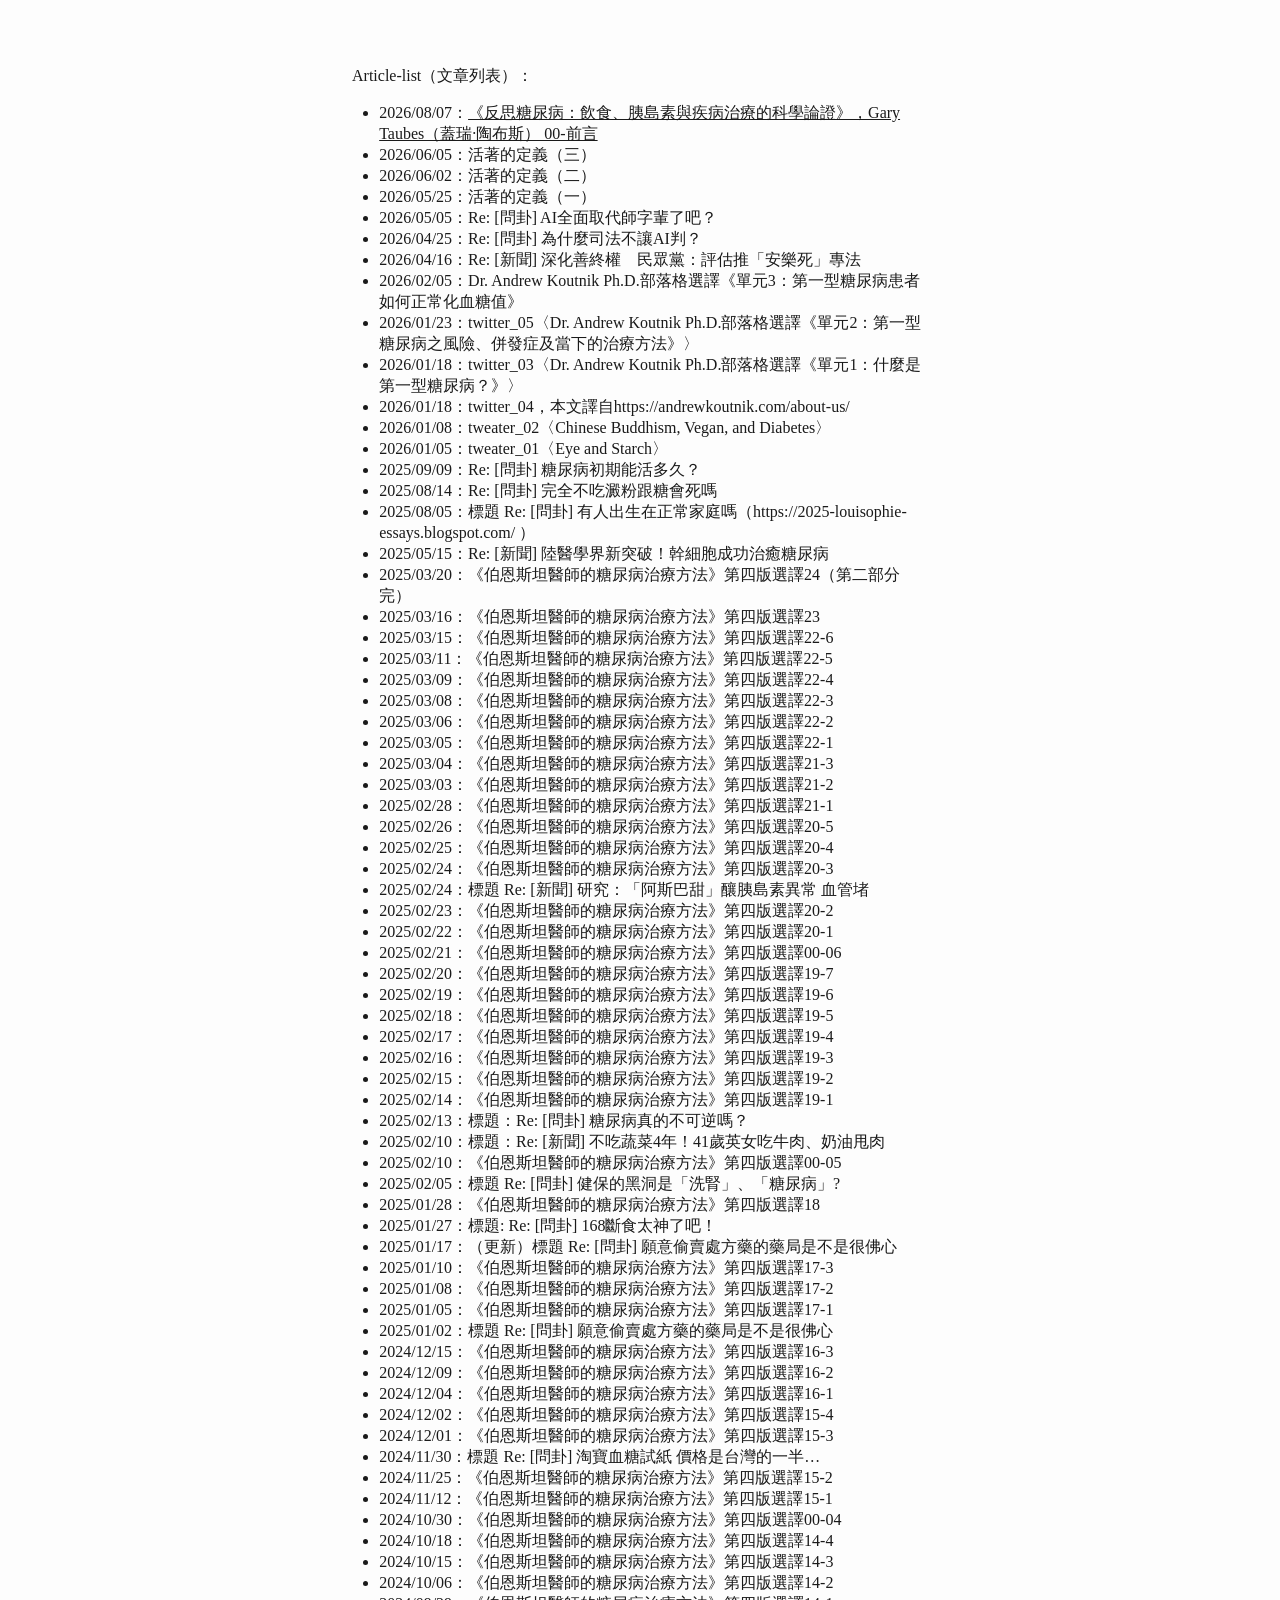
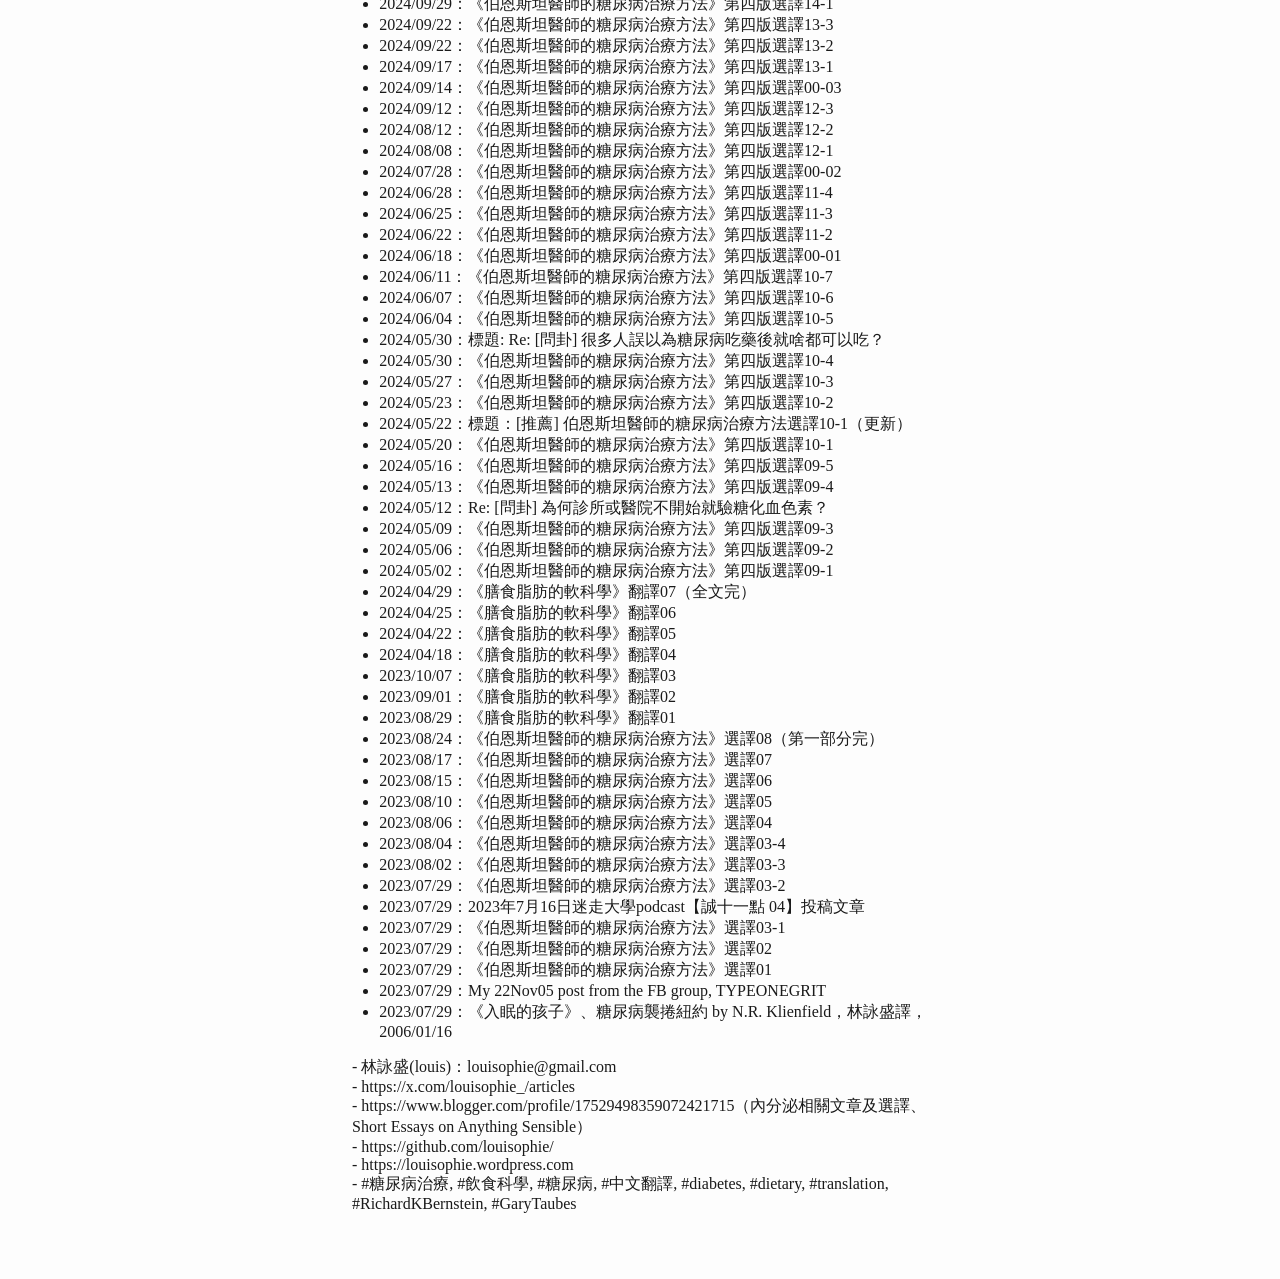
==== Article-list.html @ 7cf0d2ec "20260811Tue20:47_x99" ====
<!DOCTYPE html>
<html xmlns="http://www.w3.org/1999/xhtml">
<head>
  <meta charset="utf-8" />
  <meta name="generator" content="pandoc" />
  <meta name="viewport" content="width=device-width, initial-scale=1.0, user-scalable=yes" />
  <title>Article-list</title>
  <style>

html {
color: #1a1a1a;
background-color: #fdfdfd;
}
body {
margin: 0 auto;
max-width: 36em;
padding-left: 50px;
padding-right: 50px;
padding-top: 50px;
padding-bottom: 50px;
hyphens: auto;
overflow-wrap: break-word;
text-rendering: optimizeLegibility;
font-kerning: normal;
}
@media (max-width: 600px) {
body {
font-size: 0.9em;
padding: 12px;
}
h1 {
font-size: 1.8em;
}
}
@media print {
html {
background-color: white;
}
body {
background-color: transparent;
color: black;
font-size: 12pt;
}
p, h2, h3 {
orphans: 3;
widows: 3;
}
h2, h3, h4 {
page-break-after: avoid;
}
}
p {
margin: 1em 0;
}
a {
color: #1a1a1a;
}
a:visited {
color: #1a1a1a;
}
img {
max-width: 100%;
}
svg {
height: auto;
max-width: 100%;
}
h1, h2, h3, h4, h5, h6 {
margin-top: 1.4em;
}
h5, h6 {
font-size: 1em;
font-style: italic;
}
h6 {
font-weight: normal;
}
ol, ul {
padding-left: 1.7em;
margin-top: 1em;
}
li > ol, li > ul {
margin-top: 0;
}
blockquote {
margin: 1em 0 1em 1.7em;
padding-left: 1em;
border-left: 2px solid #e6e6e6;
color: #606060;
}
code {
white-space: pre-wrap;
font-family: Menlo, Monaco, Consolas, 'Lucida Console', monospace;
font-size: 85%;
margin: 0;
hyphens: manual;
}
pre {
margin: 1em 0;
overflow: auto;
}
pre code {
padding: 0;
overflow: visible;
overflow-wrap: normal;
}
.sourceCode {
background-color: transparent;
overflow: visible;
}
hr {
border: none;
border-top: 1px solid #1a1a1a;
height: 1px;
margin: 1em 0;
}
table {
margin: 1em 0;
border-collapse: collapse;
width: 100%;
overflow-x: auto;
display: block;
font-variant-numeric: lining-nums tabular-nums;
}
table caption {
margin-bottom: 0.75em;
}
tbody {
margin-top: 0.5em;
border-top: 1px solid #1a1a1a;
border-bottom: 1px solid #1a1a1a;
}
th {
border-top: 1px solid #1a1a1a;
padding: 0.25em 0.5em 0.25em 0.5em;
}
td {
padding: 0.125em 0.5em 0.25em 0.5em;
}
header {
margin-bottom: 4em;
text-align: center;
}
#TOC li {
list-style: none;
}
#TOC ul {
padding-left: 1.3em;
}
#TOC > ul {
padding-left: 0;
}
#TOC a:not(:hover) {
text-decoration: none;
}
span.smallcaps{font-variant: small-caps;}
div.columns{display: flex; gap: min(4vw, 1.5em);}
div.column{flex: auto; overflow-x: auto;}
div.hanging-indent{margin-left: 1.5em; text-indent: -1.5em;}

ul.task-list[class]{list-style: none;}
ul.task-list li input[type="checkbox"] {
font-size: inherit;
width: 0.8em;
margin: 0 0.8em 0.2em -1.6em;
vertical-align: middle;
}
</style>
</head>
<body>
<p>Article-list（文章列表）：<!-- withinretreat.louisophie.workers.dev --></p>
<ul>
<li>2026/08/07：<a href="https://withinretreat.louisophie.workers.dev/Rething_Diabetes/00.html">《反思糖尿病：飲食、胰島素與疾病治療的科學論證》，Gary Taubes（蓋瑞·陶布斯） 00-前言</a></li>
<li>2026/06/05：活著的定義（三）</li>
<li>2026/06/02：活著的定義（二）</li>
<li>2026/05/25：活著的定義（一）</li>
<li>2026/05/05：Re: [問卦] AI全面取代師字輩了吧？</li>
<li>2026/04/25：Re: [問卦] 為什麼司法不讓AI判？</li>
<li>2026/04/16：Re: [新聞] 深化善終權　民眾黨：評估推「安樂死」專法</li>
<li>2026/02/05：Dr. Andrew Koutnik Ph.D.部落格選譯《單元3：第一型糖尿病患者如何正常化血糖值》</li>
<li>2026/01/23：twitter_05〈Dr. Andrew Koutnik Ph.D.部落格選譯《單元2：第一型糖尿病之風險、併發症及當下的治療方法》〉</li>
<li>2026/01/18：twitter_03〈Dr. Andrew Koutnik Ph.D.部落格選譯《單元1：什麼是第一型糖尿病？》〉</li>
<li>2026/01/18：twitter_04，本文譯自https://andrewkoutnik.com/about-us/</li>
<li>2026/01/08：tweater_02〈Chinese Buddhism, Vegan, and Diabetes〉</li>
<li>2026/01/05：tweater_01〈Eye and Starch〉</li>
<li>2025/09/09：Re: [問卦] 糖尿病初期能活多久？</li>
<li>2025/08/14：Re: [問卦] 完全不吃澱粉跟糖會死嗎</li>
<li>2025/08/05：標題 Re: [問卦] 有人出生在正常家庭嗎（https://2025-louisophie-essays.blogspot.com/ ）</li>
<li>2025/05/15：Re: [新聞] 陸醫學界新突破！幹細胞成功治癒糖尿病</li>
<li>2025/03/20：《伯恩斯坦醫師的糖尿病治療方法》第四版選譯24（第二部分完）</li>
<li>2025/03/16：《伯恩斯坦醫師的糖尿病治療方法》第四版選譯23</li>
<li>2025/03/15：《伯恩斯坦醫師的糖尿病治療方法》第四版選譯22-6</li>
<li>2025/03/11：《伯恩斯坦醫師的糖尿病治療方法》第四版選譯22-5</li>
<li>2025/03/09：《伯恩斯坦醫師的糖尿病治療方法》第四版選譯22-4</li>
<li>2025/03/08：《伯恩斯坦醫師的糖尿病治療方法》第四版選譯22-3</li>
<li>2025/03/06：《伯恩斯坦醫師的糖尿病治療方法》第四版選譯22-2</li>
<li>2025/03/05：《伯恩斯坦醫師的糖尿病治療方法》第四版選譯22-1</li>
<li>2025/03/04：《伯恩斯坦醫師的糖尿病治療方法》第四版選譯21-3</li>
<li>2025/03/03：《伯恩斯坦醫師的糖尿病治療方法》第四版選譯21-2</li>
<li>2025/02/28：《伯恩斯坦醫師的糖尿病治療方法》第四版選譯21-1</li>
<li>2025/02/26：《伯恩斯坦醫師的糖尿病治療方法》第四版選譯20-5</li>
<li>2025/02/25：《伯恩斯坦醫師的糖尿病治療方法》第四版選譯20-4</li>
<li>2025/02/24：《伯恩斯坦醫師的糖尿病治療方法》第四版選譯20-3</li>
<li>2025/02/24：標題 Re: [新聞] 研究：「阿斯巴甜」釀胰島素異常 血管堵</li>
<li>2025/02/23：《伯恩斯坦醫師的糖尿病治療方法》第四版選譯20-2</li>
<li>2025/02/22：《伯恩斯坦醫師的糖尿病治療方法》第四版選譯20-1</li>
<li>2025/02/21：《伯恩斯坦醫師的糖尿病治療方法》第四版選譯00-06</li>
<li>2025/02/20：《伯恩斯坦醫師的糖尿病治療方法》第四版選譯19-7</li>
<li>2025/02/19：《伯恩斯坦醫師的糖尿病治療方法》第四版選譯19-6</li>
<li>2025/02/18：《伯恩斯坦醫師的糖尿病治療方法》第四版選譯19-5</li>
<li>2025/02/17：《伯恩斯坦醫師的糖尿病治療方法》第四版選譯19-4</li>
<li>2025/02/16：《伯恩斯坦醫師的糖尿病治療方法》第四版選譯19-3</li>
<li>2025/02/15：《伯恩斯坦醫師的糖尿病治療方法》第四版選譯19-2</li>
<li>2025/02/14：《伯恩斯坦醫師的糖尿病治療方法》第四版選譯19-1</li>
<li>2025/02/13：標題：Re: [問卦] 糖尿病真的不可逆嗎？</li>
<li>2025/02/10：標題：Re: [新聞] 不吃蔬菜4年！41歲英女吃牛肉、奶油甩肉</li>
<li>2025/02/10：《伯恩斯坦醫師的糖尿病治療方法》第四版選譯00-05</li>
<li>2025/02/05：標題 Re: [問卦] 健保的黑洞是「洗腎」、「糖尿病」?</li>
<li>2025/01/28：《伯恩斯坦醫師的糖尿病治療方法》第四版選譯18</li>
<li>2025/01/27：標題: Re: [問卦] 168斷食太神了吧！</li>
<li>2025/01/17：（更新）標題 Re: [問卦] 願意偷賣處方藥的藥局是不是很佛心</li>
<li>2025/01/10：《伯恩斯坦醫師的糖尿病治療方法》第四版選譯17-3</li>
<li>2025/01/08：《伯恩斯坦醫師的糖尿病治療方法》第四版選譯17-2</li>
<li>2025/01/05：《伯恩斯坦醫師的糖尿病治療方法》第四版選譯17-1</li>
<li>2025/01/02：標題 Re: [問卦] 願意偷賣處方藥的藥局是不是很佛心</li>
<li>2024/12/15：《伯恩斯坦醫師的糖尿病治療方法》第四版選譯16-3</li>
<li>2024/12/09：《伯恩斯坦醫師的糖尿病治療方法》第四版選譯16-2</li>
<li>2024/12/04：《伯恩斯坦醫師的糖尿病治療方法》第四版選譯16-1</li>
<li>2024/12/02：《伯恩斯坦醫師的糖尿病治療方法》第四版選譯15-4</li>
<li>2024/12/01：《伯恩斯坦醫師的糖尿病治療方法》第四版選譯15-3</li>
<li>2024/11/30：標題 Re: [問卦] 淘寶血糖試紙 價格是台灣的一半…</li>
<li>2024/11/25：《伯恩斯坦醫師的糖尿病治療方法》第四版選譯15-2</li>
<li>2024/11/12：《伯恩斯坦醫師的糖尿病治療方法》第四版選譯15-1</li>
<li>2024/10/30：《伯恩斯坦醫師的糖尿病治療方法》第四版選譯00-04</li>
<li>2024/10/18：《伯恩斯坦醫師的糖尿病治療方法》第四版選譯14-4</li>
<li>2024/10/15：《伯恩斯坦醫師的糖尿病治療方法》第四版選譯14-3</li>
<li>2024/10/06：《伯恩斯坦醫師的糖尿病治療方法》第四版選譯14-2</li>
<li>2024/09/29：《伯恩斯坦醫師的糖尿病治療方法》第四版選譯14-1</li>
<li>2024/09/22：《伯恩斯坦醫師的糖尿病治療方法》第四版選譯13-3</li>
<li>2024/09/22：《伯恩斯坦醫師的糖尿病治療方法》第四版選譯13-2</li>
<li>2024/09/17：《伯恩斯坦醫師的糖尿病治療方法》第四版選譯13-1</li>
<li>2024/09/14：《伯恩斯坦醫師的糖尿病治療方法》第四版選譯00-03</li>
<li>2024/09/12：《伯恩斯坦醫師的糖尿病治療方法》第四版選譯12-3</li>
<li>2024/08/12：《伯恩斯坦醫師的糖尿病治療方法》第四版選譯12-2</li>
<li>2024/08/08：《伯恩斯坦醫師的糖尿病治療方法》第四版選譯12-1</li>
<li>2024/07/28：《伯恩斯坦醫師的糖尿病治療方法》第四版選譯00-02</li>
<li>2024/06/28：《伯恩斯坦醫師的糖尿病治療方法》第四版選譯11-4</li>
<li>2024/06/25：《伯恩斯坦醫師的糖尿病治療方法》第四版選譯11-3</li>
<li>2024/06/22：《伯恩斯坦醫師的糖尿病治療方法》第四版選譯11-2</li>
<li>2024/06/18：《伯恩斯坦醫師的糖尿病治療方法》第四版選譯00-01</li>
<li>2024/06/11：《伯恩斯坦醫師的糖尿病治療方法》第四版選譯10-7</li>
<li>2024/06/07：《伯恩斯坦醫師的糖尿病治療方法》第四版選譯10-6</li>
<li>2024/06/04：《伯恩斯坦醫師的糖尿病治療方法》第四版選譯10-5</li>
<li>2024/05/30：標題: Re: [問卦] 很多人誤以為糖尿病吃藥後就啥都可以吃？</li>
<li>2024/05/30：《伯恩斯坦醫師的糖尿病治療方法》第四版選譯10-4</li>
<li>2024/05/27：《伯恩斯坦醫師的糖尿病治療方法》第四版選譯10-3</li>
<li>2024/05/23：《伯恩斯坦醫師的糖尿病治療方法》第四版選譯10-2</li>
<li>2024/05/22：標題：[推薦] 伯恩斯坦醫師的糖尿病治療方法選譯10-1（更新）</li>
<li>2024/05/20：《伯恩斯坦醫師的糖尿病治療方法》第四版選譯10-1</li>
<li>2024/05/16：《伯恩斯坦醫師的糖尿病治療方法》第四版選譯09-5</li>
<li>2024/05/13：《伯恩斯坦醫師的糖尿病治療方法》第四版選譯09-4</li>
<li>2024/05/12：Re: [問卦] 為何診所或醫院不開始就驗糖化血色素？</li>
<li>2024/05/09：《伯恩斯坦醫師的糖尿病治療方法》第四版選譯09-3</li>
<li>2024/05/06：《伯恩斯坦醫師的糖尿病治療方法》第四版選譯09-2</li>
<li>2024/05/02：《伯恩斯坦醫師的糖尿病治療方法》第四版選譯09-1</li>
<li>2024/04/29：《膳食脂肪的軟科學》翻譯07（全文完）</li>
<li>2024/04/25：《膳食脂肪的軟科學》翻譯06</li>
<li>2024/04/22：《膳食脂肪的軟科學》翻譯05</li>
<li>2024/04/18：《膳食脂肪的軟科學》翻譯04</li>
<li>2023/10/07：《膳食脂肪的軟科學》翻譯03</li>
<li>2023/09/01：《膳食脂肪的軟科學》翻譯02</li>
<li>2023/08/29：《膳食脂肪的軟科學》翻譯01</li>
<li>2023/08/24：《伯恩斯坦醫師的糖尿病治療方法》選譯08（第一部分完）</li>
<li>2023/08/17：《伯恩斯坦醫師的糖尿病治療方法》選譯07</li>
<li>2023/08/15：《伯恩斯坦醫師的糖尿病治療方法》選譯06</li>
<li>2023/08/10：《伯恩斯坦醫師的糖尿病治療方法》選譯05</li>
<li>2023/08/06：《伯恩斯坦醫師的糖尿病治療方法》選譯04</li>
<li>2023/08/04：《伯恩斯坦醫師的糖尿病治療方法》選譯03-4</li>
<li>2023/08/02：《伯恩斯坦醫師的糖尿病治療方法》選譯03-3</li>
<li>2023/07/29：《伯恩斯坦醫師的糖尿病治療方法》選譯03-2</li>
<li>2023/07/29：2023年7月16日迷走大學podcast【誠十一點 04】投稿文章</li>
<li>2023/07/29：《伯恩斯坦醫師的糖尿病治療方法》選譯03-1</li>
<li>2023/07/29：《伯恩斯坦醫師的糖尿病治療方法》選譯02</li>
<li>2023/07/29：《伯恩斯坦醫師的糖尿病治療方法》選譯01</li>
<li>2023/07/29：My 22Nov05 post from the FB group, TYPEONEGRIT</li>
<li>2023/07/29：《入眠的孩子》、糖尿病襲捲紐約 by N.R. Klienfield，林詠盛譯，2006/01/16</li>
</ul>
<p>- 林詠盛(louis)：louisophie@gmail.com<br />
- https://x.com/louisophie_/articles<br />
- https://www.blogger.com/profile/17529498359072421715（內分泌相關文章及選譯、Short Essays on Anything Sensible）<br />
- https://github.com/louisophie/<br />
- https://louisophie.wordpress.com<br />
- #糖尿病治療, #飲食科學, #糖尿病, #中文翻譯, #diabetes, #dietary, #translation, #RichardKBernstein, #GaryTaubes</p>
</body>
</html>
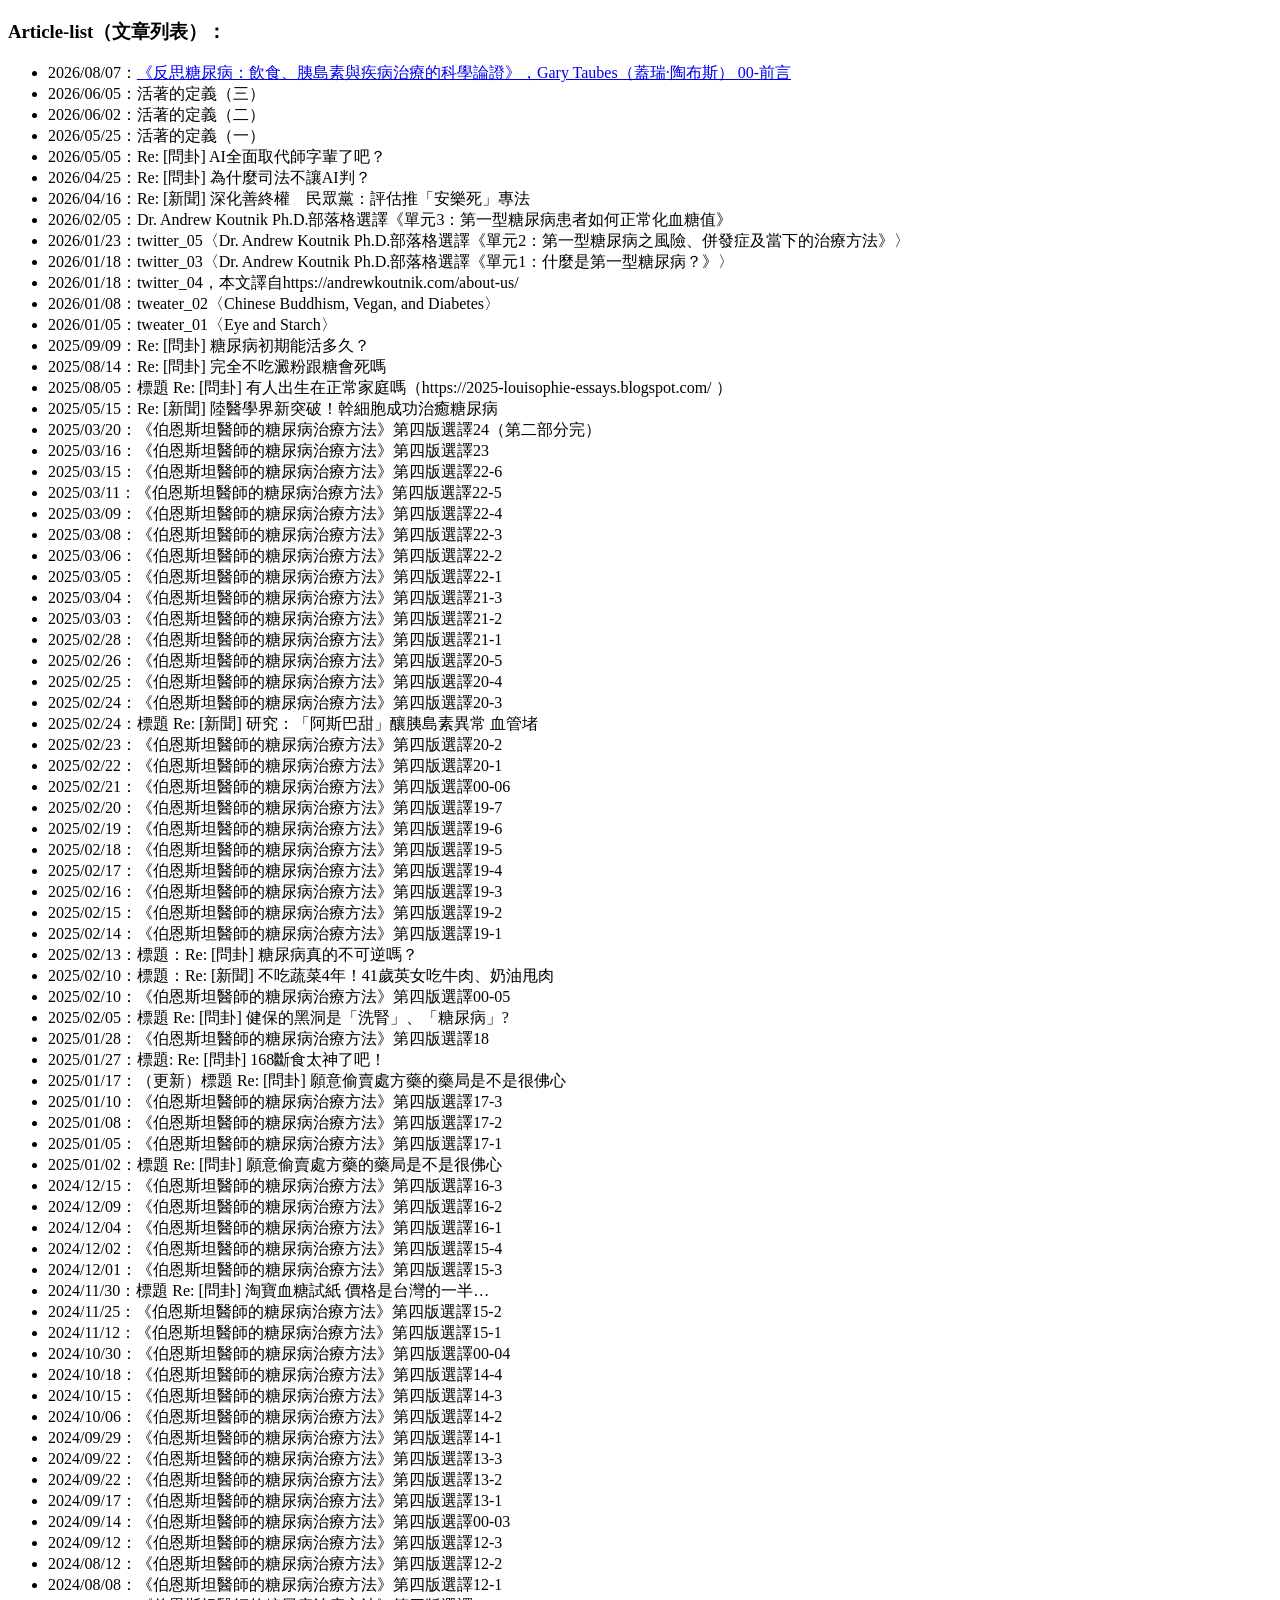
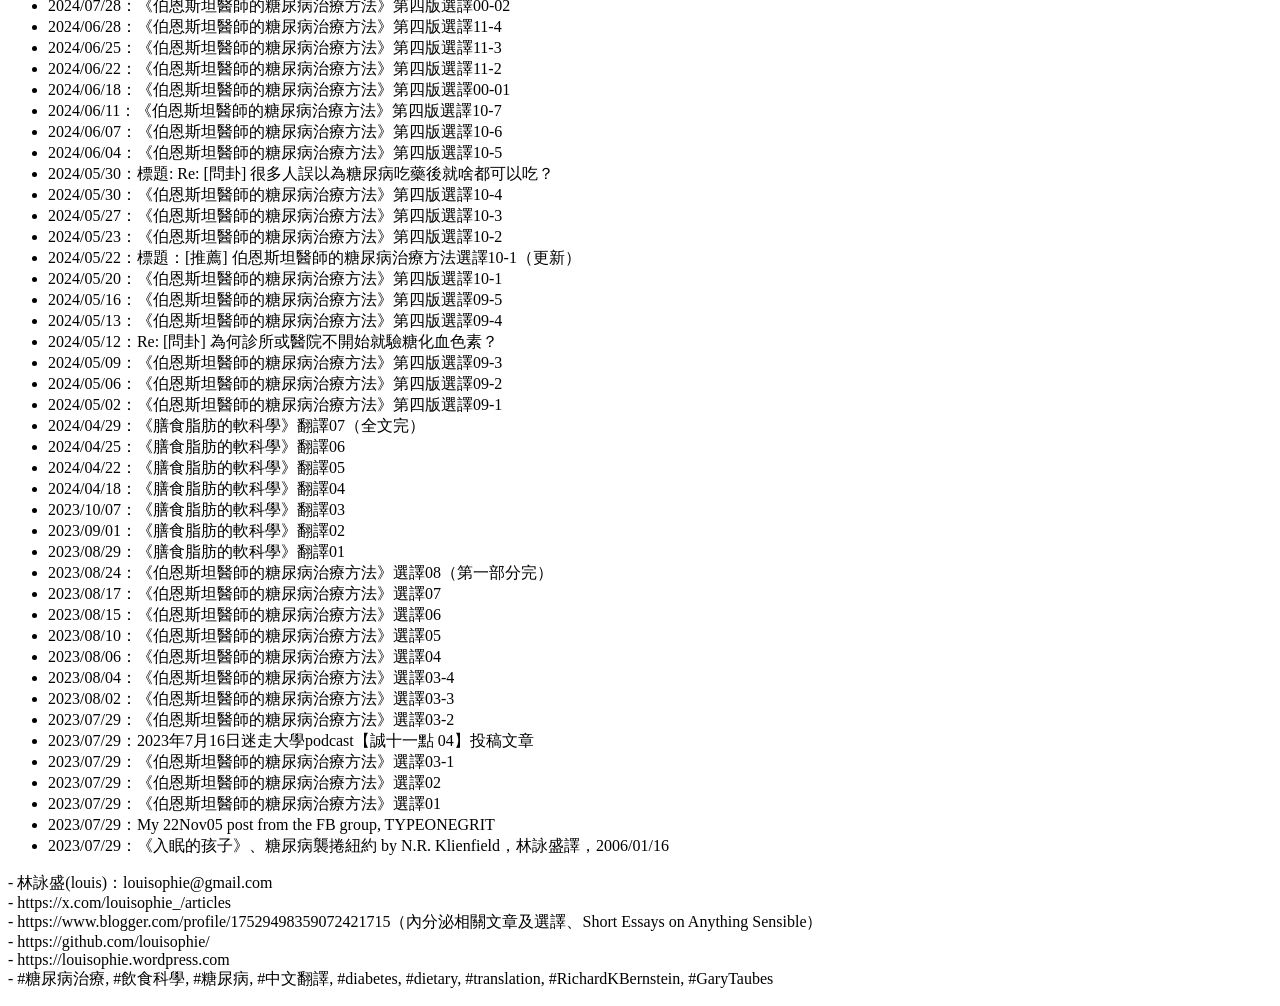
==== commit b574a29f: "20260815Sat15:58_x99" ====
--- a/Article-list.html
+++ b/Article-list.html
@@ -6,171 +6,30 @@
   <meta name="viewport" content="width=device-width, initial-scale=1.0, user-scalable=yes" />
   <title>Article-list</title>
   <style>
-
-html {
-color: #1a1a1a;
-background-color: #fdfdfd;
-}
-body {
-margin: 0 auto;
-max-width: 36em;
-padding-left: 50px;
-padding-right: 50px;
-padding-top: 50px;
-padding-bottom: 50px;
-hyphens: auto;
-overflow-wrap: break-word;
-text-rendering: optimizeLegibility;
-font-kerning: normal;
-}
-@media (max-width: 600px) {
-body {
-font-size: 0.9em;
-padding: 12px;
-}
-h1 {
-font-size: 1.8em;
-}
-}
-@media print {
-html {
-background-color: white;
-}
-body {
-background-color: transparent;
-color: black;
-font-size: 12pt;
-}
-p, h2, h3 {
-orphans: 3;
-widows: 3;
-}
-h2, h3, h4 {
-page-break-after: avoid;
-}
-}
-p {
-margin: 1em 0;
-}
-a {
-color: #1a1a1a;
-}
-a:visited {
-color: #1a1a1a;
-}
-img {
-max-width: 100%;
-}
-svg {
-height: auto;
-max-width: 100%;
-}
-h1, h2, h3, h4, h5, h6 {
-margin-top: 1.4em;
-}
-h5, h6 {
-font-size: 1em;
-font-style: italic;
-}
-h6 {
-font-weight: normal;
-}
-ol, ul {
-padding-left: 1.7em;
-margin-top: 1em;
-}
-li > ol, li > ul {
-margin-top: 0;
-}
-blockquote {
-margin: 1em 0 1em 1.7em;
-padding-left: 1em;
-border-left: 2px solid #e6e6e6;
-color: #606060;
-}
-code {
-white-space: pre-wrap;
-font-family: Menlo, Monaco, Consolas, 'Lucida Console', monospace;
-font-size: 85%;
-margin: 0;
-hyphens: manual;
-}
-pre {
-margin: 1em 0;
-overflow: auto;
-}
-pre code {
-padding: 0;
-overflow: visible;
-overflow-wrap: normal;
-}
-.sourceCode {
-background-color: transparent;
-overflow: visible;
-}
-hr {
-border: none;
-border-top: 1px solid #1a1a1a;
-height: 1px;
-margin: 1em 0;
-}
-table {
-margin: 1em 0;
-border-collapse: collapse;
-width: 100%;
-overflow-x: auto;
-display: block;
-font-variant-numeric: lining-nums tabular-nums;
-}
-table caption {
-margin-bottom: 0.75em;
-}
-tbody {
-margin-top: 0.5em;
-border-top: 1px solid #1a1a1a;
-border-bottom: 1px solid #1a1a1a;
-}
-th {
-border-top: 1px solid #1a1a1a;
-padding: 0.25em 0.5em 0.25em 0.5em;
-}
-td {
-padding: 0.125em 0.5em 0.25em 0.5em;
-}
-header {
-margin-bottom: 4em;
-text-align: center;
-}
-#TOC li {
-list-style: none;
-}
-#TOC ul {
-padding-left: 1.3em;
-}
-#TOC > ul {
-padding-left: 0;
-}
-#TOC a:not(:hover) {
-text-decoration: none;
-}
-span.smallcaps{font-variant: small-caps;}
-div.columns{display: flex; gap: min(4vw, 1.5em);}
-div.column{flex: auto; overflow-x: auto;}
-div.hanging-indent{margin-left: 1.5em; text-indent: -1.5em;}
-
-ul.task-list[class]{list-style: none;}
-ul.task-list li input[type="checkbox"] {
-font-size: inherit;
-width: 0.8em;
-margin: 0 0.8em 0.2em -1.6em;
-vertical-align: middle;
-}
-</style>
+    /* Default styles provided by pandoc.
+    ** See https://pandoc.org/MANUAL.html#variables-for-html for config info.
+    */
+    span.smallcaps{font-variant: small-caps;}
+    div.columns{display: flex; gap: min(4vw, 1.5em);}
+    div.column{flex: auto; overflow-x: auto;}
+    div.hanging-indent{margin-left: 1.5em; text-indent: -1.5em;}
+    /* The extra [class] is a hack that increases specificity enough to
+       override a similar rule in reveal.js */
+    ul.task-list[class]{list-style: none;}
+    ul.task-list li input[type="checkbox"] {
+      font-size: inherit;
+      width: 0.8em;
+      margin: 0 0.8em 0.2em -1.6em;
+      vertical-align: middle;
+    }
+  </style>
+  <link rel="stylesheet" href="/home/louisophie/.config/Zettlr/defaults/HTML_DrBernsteinDiebetesSolution.css" />
 </head>
 <body>
-<p>Article-list（文章列表）：<!-- withinretreat.louisophie.workers.dev --></p>
+<section id="article-list文章列表" class="level3">
+<h3>Article-list（文章列表）：</h3>
 <ul>
-<li>2026/08/07：<a href="https://withinretreat.louisophie.workers.dev/Rething_Diabetes/00.html">《反思糖尿病：飲食、胰島素與疾病治療的科學論證》，Gary Taubes（蓋瑞·陶布斯） 00-前言</a></li>
+<li>2026/08/07：<a href="./Rething_Diabetes/00.html">《反思糖尿病：飲食、胰島素與疾病治療的科學論證》，Gary Taubes（蓋瑞·陶布斯） 00-前言</a></li>
 <li>2026/06/05：活著的定義（三）</li>
 <li>2026/06/02：活著的定義（二）</li>
 <li>2026/05/25：活著的定義（一）</li>
@@ -291,5 +150,6 @@
 - https://github.com/louisophie/<br />
 - https://louisophie.wordpress.com<br />
 - #糖尿病治療, #飲食科學, #糖尿病, #中文翻譯, #diabetes, #dietary, #translation, #RichardKBernstein, #GaryTaubes</p>
+</section>
 </body>
 </html>
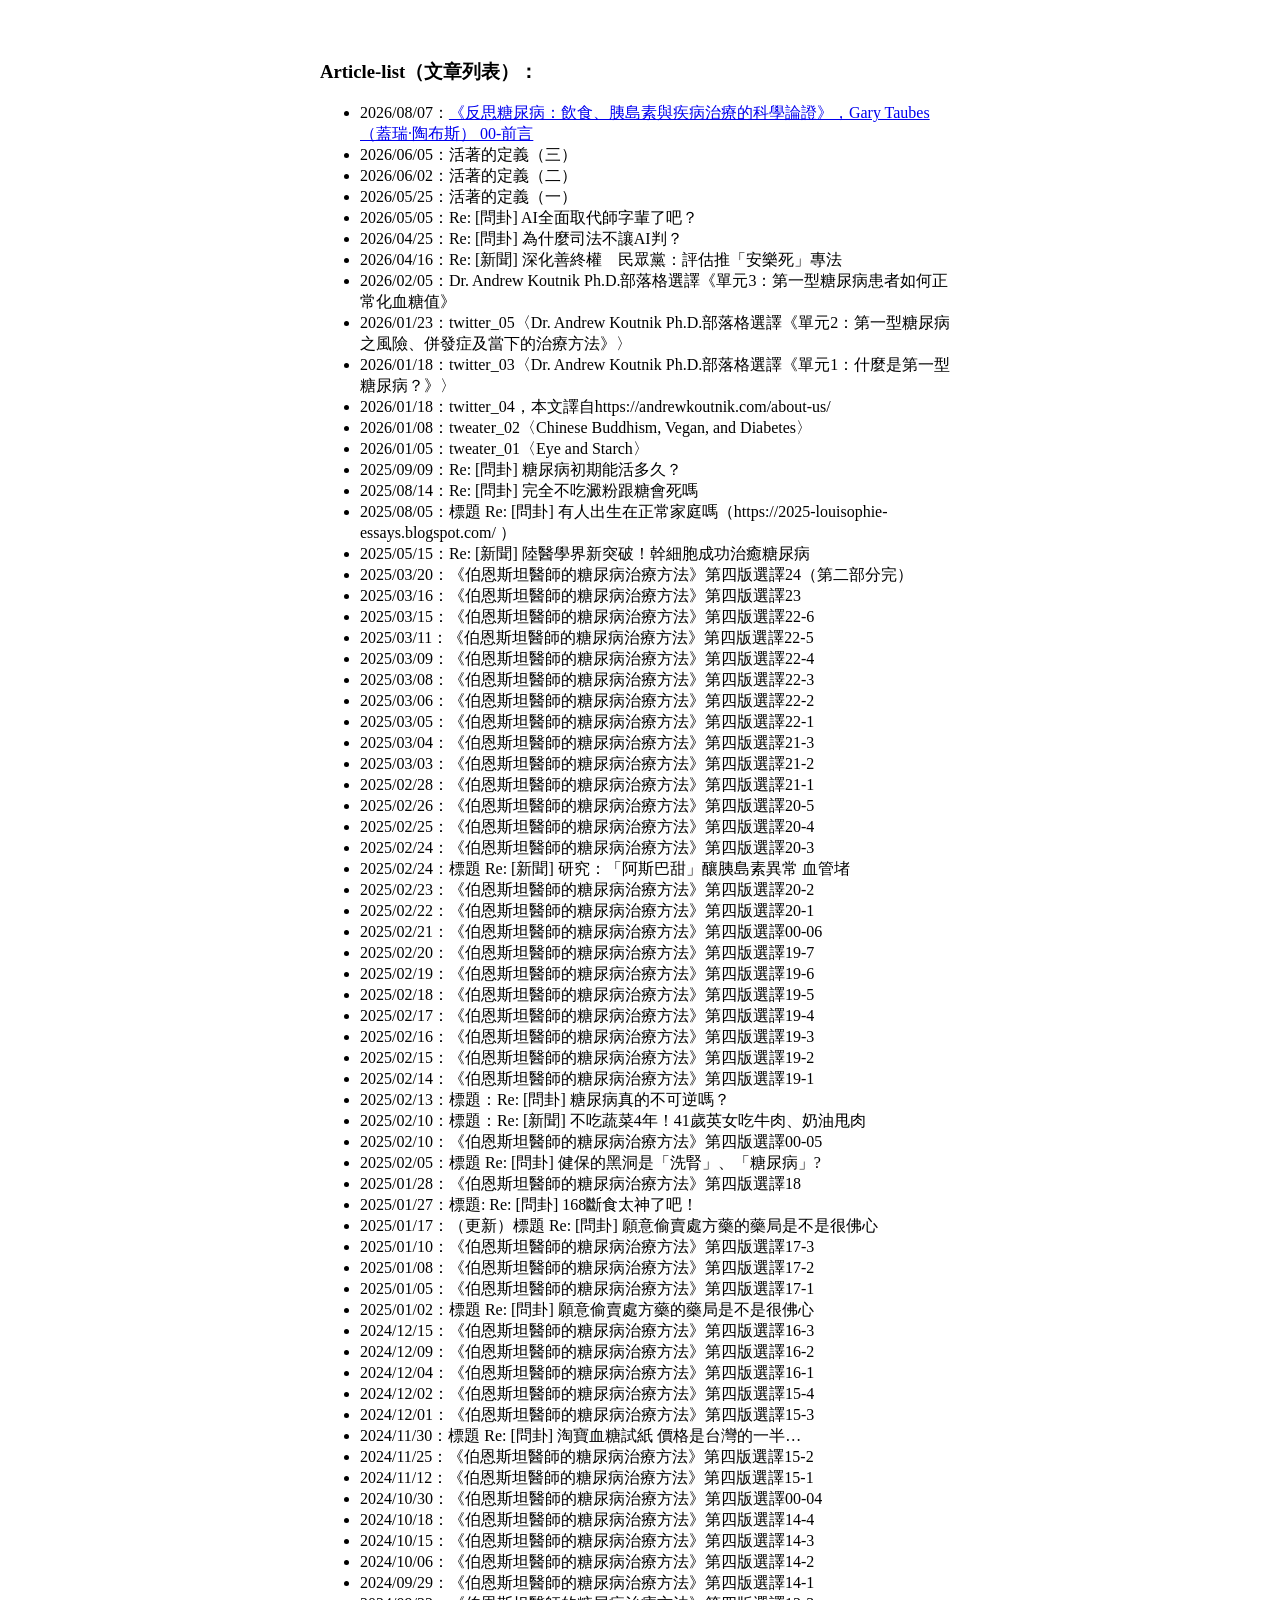
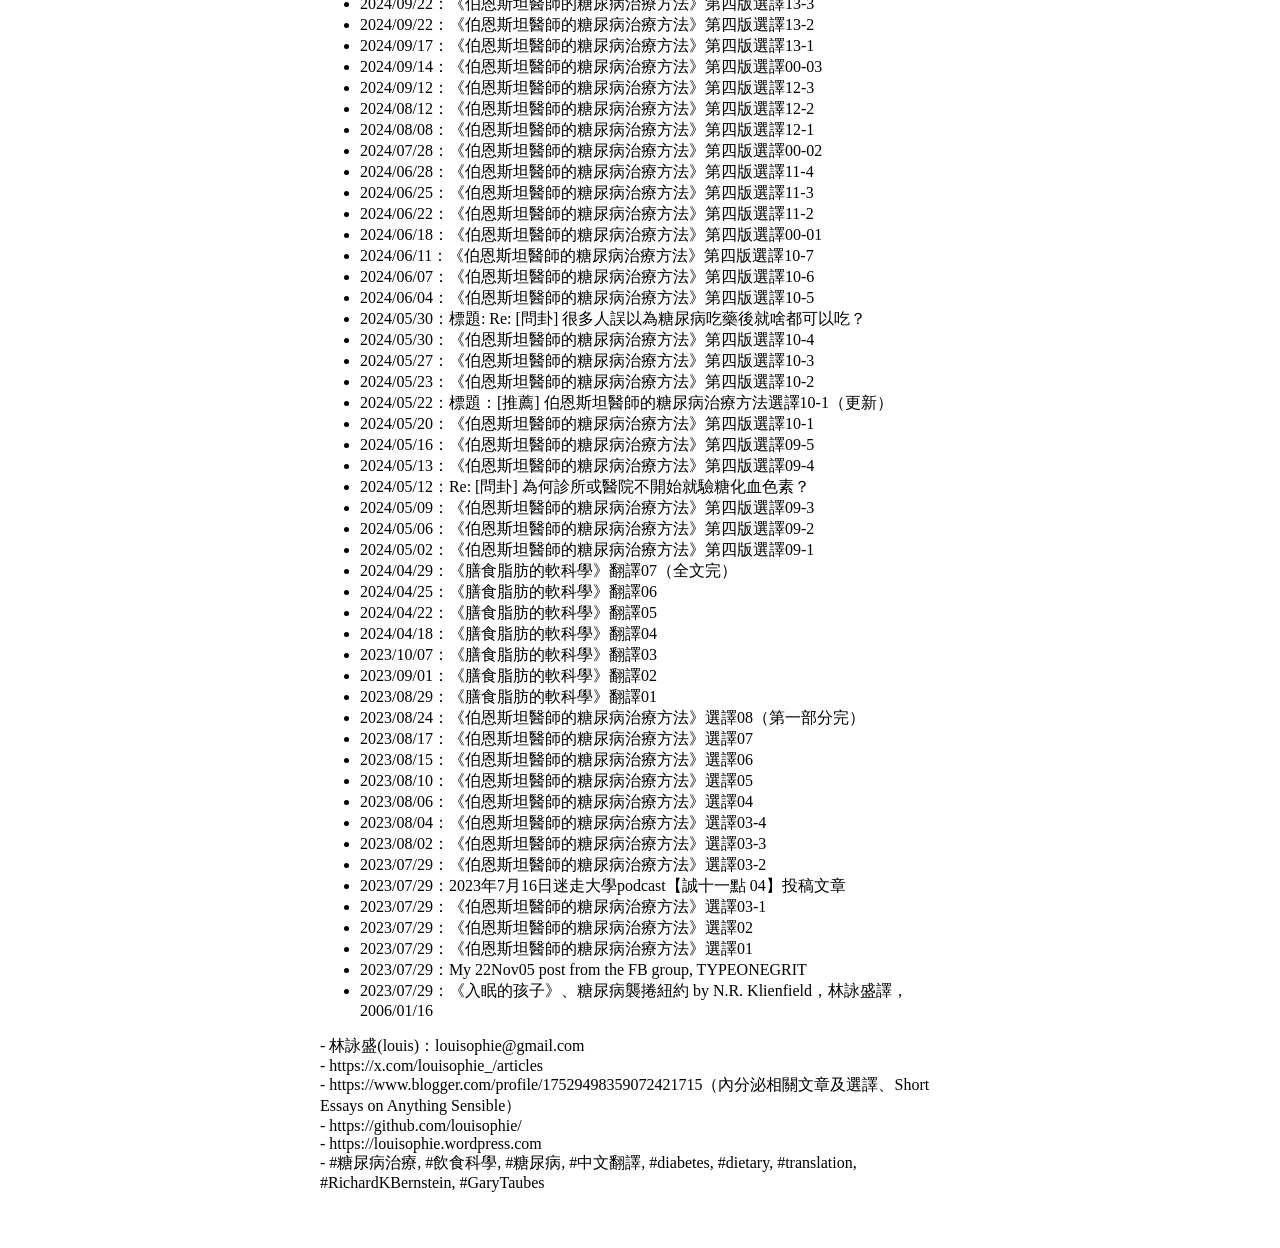
==== commit 4805fd2e: "20260817Mon15:46_x99" ====
--- a/Article-list.html
+++ b/Article-list.html
@@ -23,7 +23,7 @@
       vertical-align: middle;
     }
   </style>
-  <link rel="stylesheet" href="/home/louisophie/.config/Zettlr/defaults/HTML_DrBernsteinDiebetesSolution.css" />
+  <link rel="stylesheet" href="./HTML_DrBernsteinDiebetesSolution.css" />
 </head>
 <body>
 <section id="article-list文章列表" class="level3">
--- a/HTML_DrBernsteinDiebetesSolution.css
+++ b/HTML_DrBernsteinDiebetesSolution.css
@@ -0,0 +1,41 @@
+body {
+  max-width: 40em;          /* comfortable reading width */
+  margin: 0 auto;           /* center the content */
+  padding: 2.5em 2.5em;       /* top/bottom 2.5em, left/right 2em */
+}
+
+img {
+  max-width: 100%;
+  height: auto;
+  display: block;
+}
+
+h4 {
+  margin-bottom: 0;   /* very small space under the title */
+  padding-bottom: 0;
+}
+h4 + p {
+  margin-top: 0;           /* remove the default top margin of the paragraph */
+  padding-top: 0;
+}
+
+section.level5 {
+  margin: 1em 0;                  /* ← the fix: blank-line gap between h5 groups */
+}
+section.level5 h5 {
+  display: inline;                /* keep run-in: title flows into body    */
+  margin: 0;
+  font-size: inherit;
+  font-weight: bold;
+}
+section.level5 h5::after {
+  content: "：";             /* keep the "：" + thin space separator   */
+  /*content: "：\2009";             /* keep the "：" + thin space separator   */
+}
+section.level5 h5 + p {
+  display: inline;                /* keep body on the same line as title   */
+  margin-right: 0;
+}
+
+div.inline-note { font-size: 0.9em; color: #444; margin: 0.3em 0 0.2em 1.5em; }
+div.inline-note p { margin: 0; }
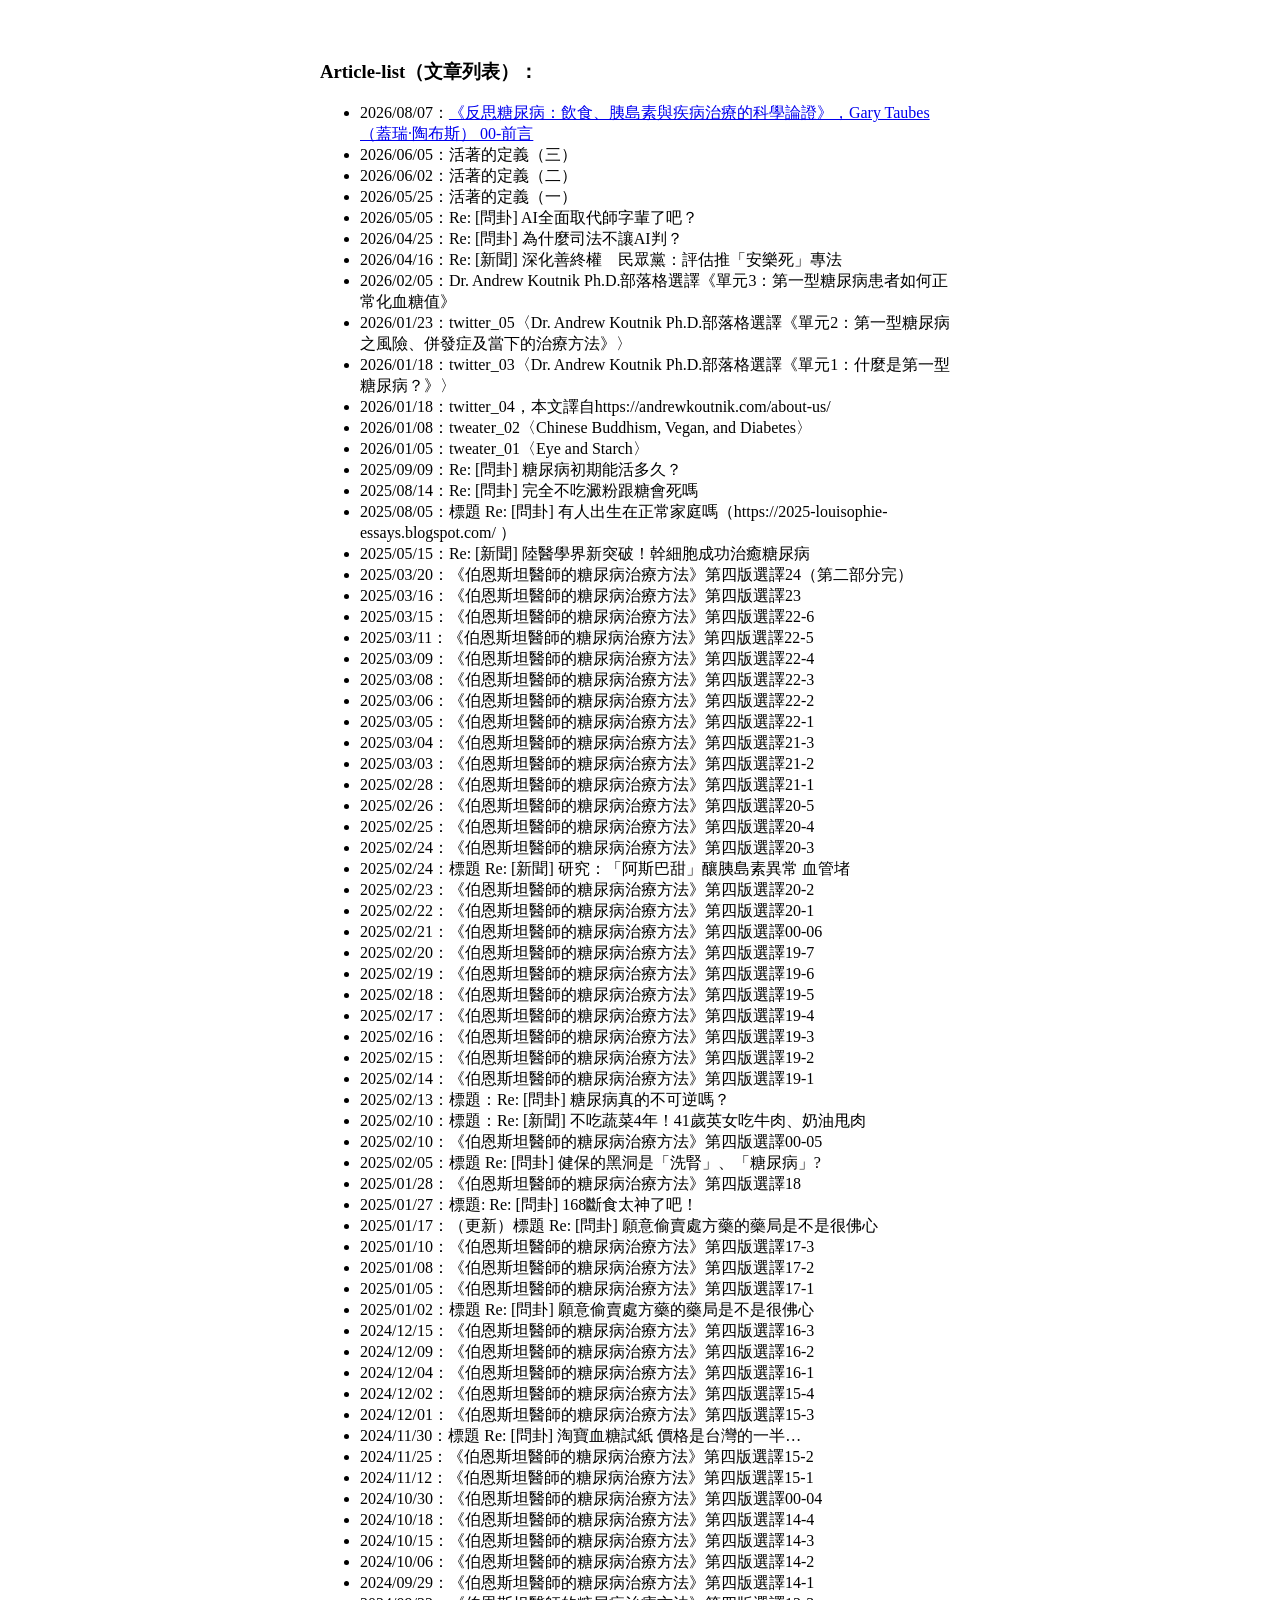
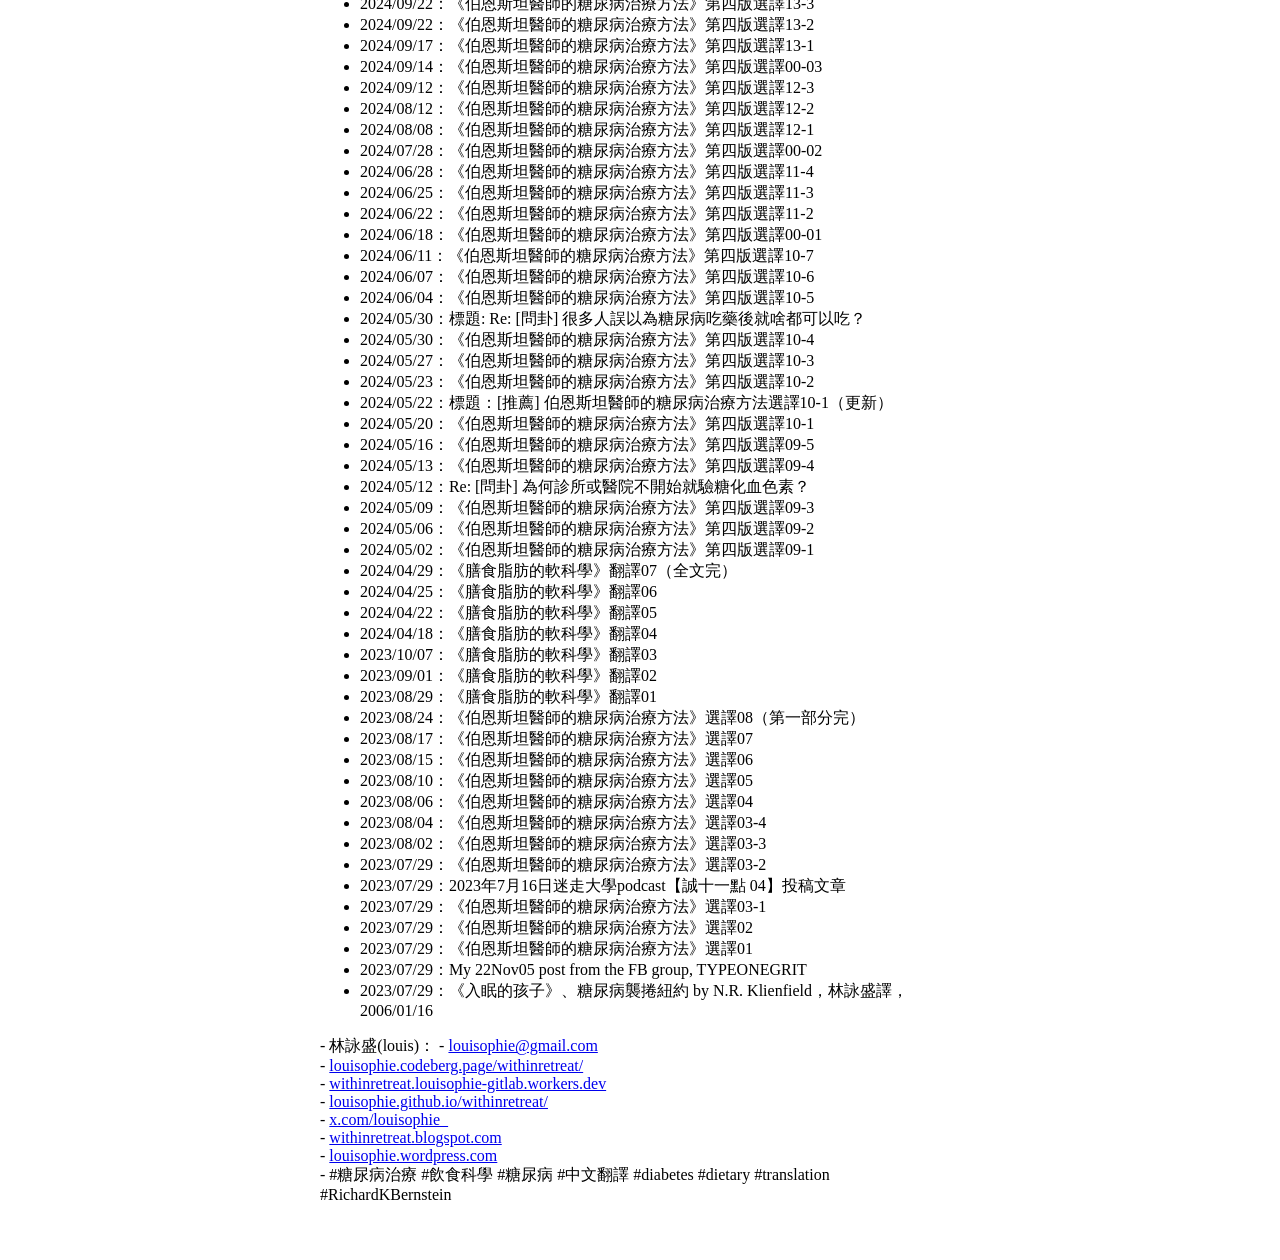
==== commit f63d4895: "list" ====
--- a/Article-list.html
+++ b/Article-list.html
@@ -23,7 +23,7 @@
       vertical-align: middle;
     }
   </style>
-  <link rel="stylesheet" href="./HTML_DrBernsteinDiebetesSolution.css" />
+  <link rel="stylesheet" href="./html-exporting.css" />
 </head>
 <body>
 <section id="article-list文章列表" class="level3">
@@ -144,12 +144,14 @@
 <li>2023/07/29：My 22Nov05 post from the FB group, TYPEONEGRIT</li>
 <li>2023/07/29：《入眠的孩子》、糖尿病襲捲紐約 by N.R. Klienfield，林詠盛譯，2006/01/16</li>
 </ul>
-<p>- 林詠盛(louis)：louisophie@gmail.com<br />
-- https://x.com/louisophie_/articles<br />
-- https://www.blogger.com/profile/17529498359072421715（內分泌相關文章及選譯、Short Essays on Anything Sensible）<br />
-- https://github.com/louisophie/<br />
-- https://louisophie.wordpress.com<br />
-- #糖尿病治療, #飲食科學, #糖尿病, #中文翻譯, #diabetes, #dietary, #translation, #RichardKBernstein, #GaryTaubes</p>
+<p>- 林詠盛(louis)： - <a href="mailto:louisophie@gmail.com">louisophie@gmail.com</a><br />
+- <a href="https://louisophie.codeberg.page/withinretreat/">louisophie.codeberg.page/withinretreat/</a><br />
+- <a href="https://withinretreat.louisophie-gitlab.workers.dev">withinretreat.louisophie-gitlab.workers.dev</a><br />
+- <a href="https://louisophie.github.io/withinretreat/">louisophie.github.io/withinretreat/</a><br />
+- <a href="https://x.com/louisophie_">x.com/louisophie_</a><br />
+- <a href="https://withinretreat.blogspot.com">withinretreat.blogspot.com</a><br />
+- <a href="https://louisophie.wordpress.com">louisophie.wordpress.com</a><br />
+- #糖尿病治療 #飲食科學 #糖尿病 #中文翻譯 #diabetes #dietary #translation #RichardKBernstein</p>
 </section>
 </body>
 </html>
--- a/html-exporting.css
+++ b/html-exporting.css
@@ -0,0 +1,41 @@
+body {
+  max-width: 40em;          /* comfortable reading width */
+  margin: 0 auto;           /* center the content */
+  padding: 2.5em 2.5em;       /* top/bottom 2.5em, left/right 2em */
+}
+
+img {
+  max-width: 100%;
+  height: auto;
+  display: block;
+}
+
+h4 {
+  margin-bottom: 0;   /* very small space under the title */
+  padding-bottom: 0;
+}
+h4 + p {
+  margin-top: 0;           /* remove the default top margin of the paragraph */
+  padding-top: 0;
+}
+
+section.level5 {
+  margin: 1em 0;                  /* ← the fix: blank-line gap between h5 groups */
+}
+section.level5 h5 {
+  display: inline;                /* keep run-in: title flows into body    */
+  margin: 0;
+  font-size: inherit;
+  font-weight: bold;
+}
+section.level5 h5::after {
+  content: "：";             /* keep the "：" + thin space separator   */
+  /*content: "：\2009";             /* keep the "：" + thin space separator   */
+}
+section.level5 h5 + p {
+  display: inline;                /* keep body on the same line as title   */
+  margin-right: 0;
+}
+
+div.inline-note { font-size: 0.9em; color: #444; margin: 0.3em 0 0.2em 1.5em; }
+div.inline-note p { margin: 0; }
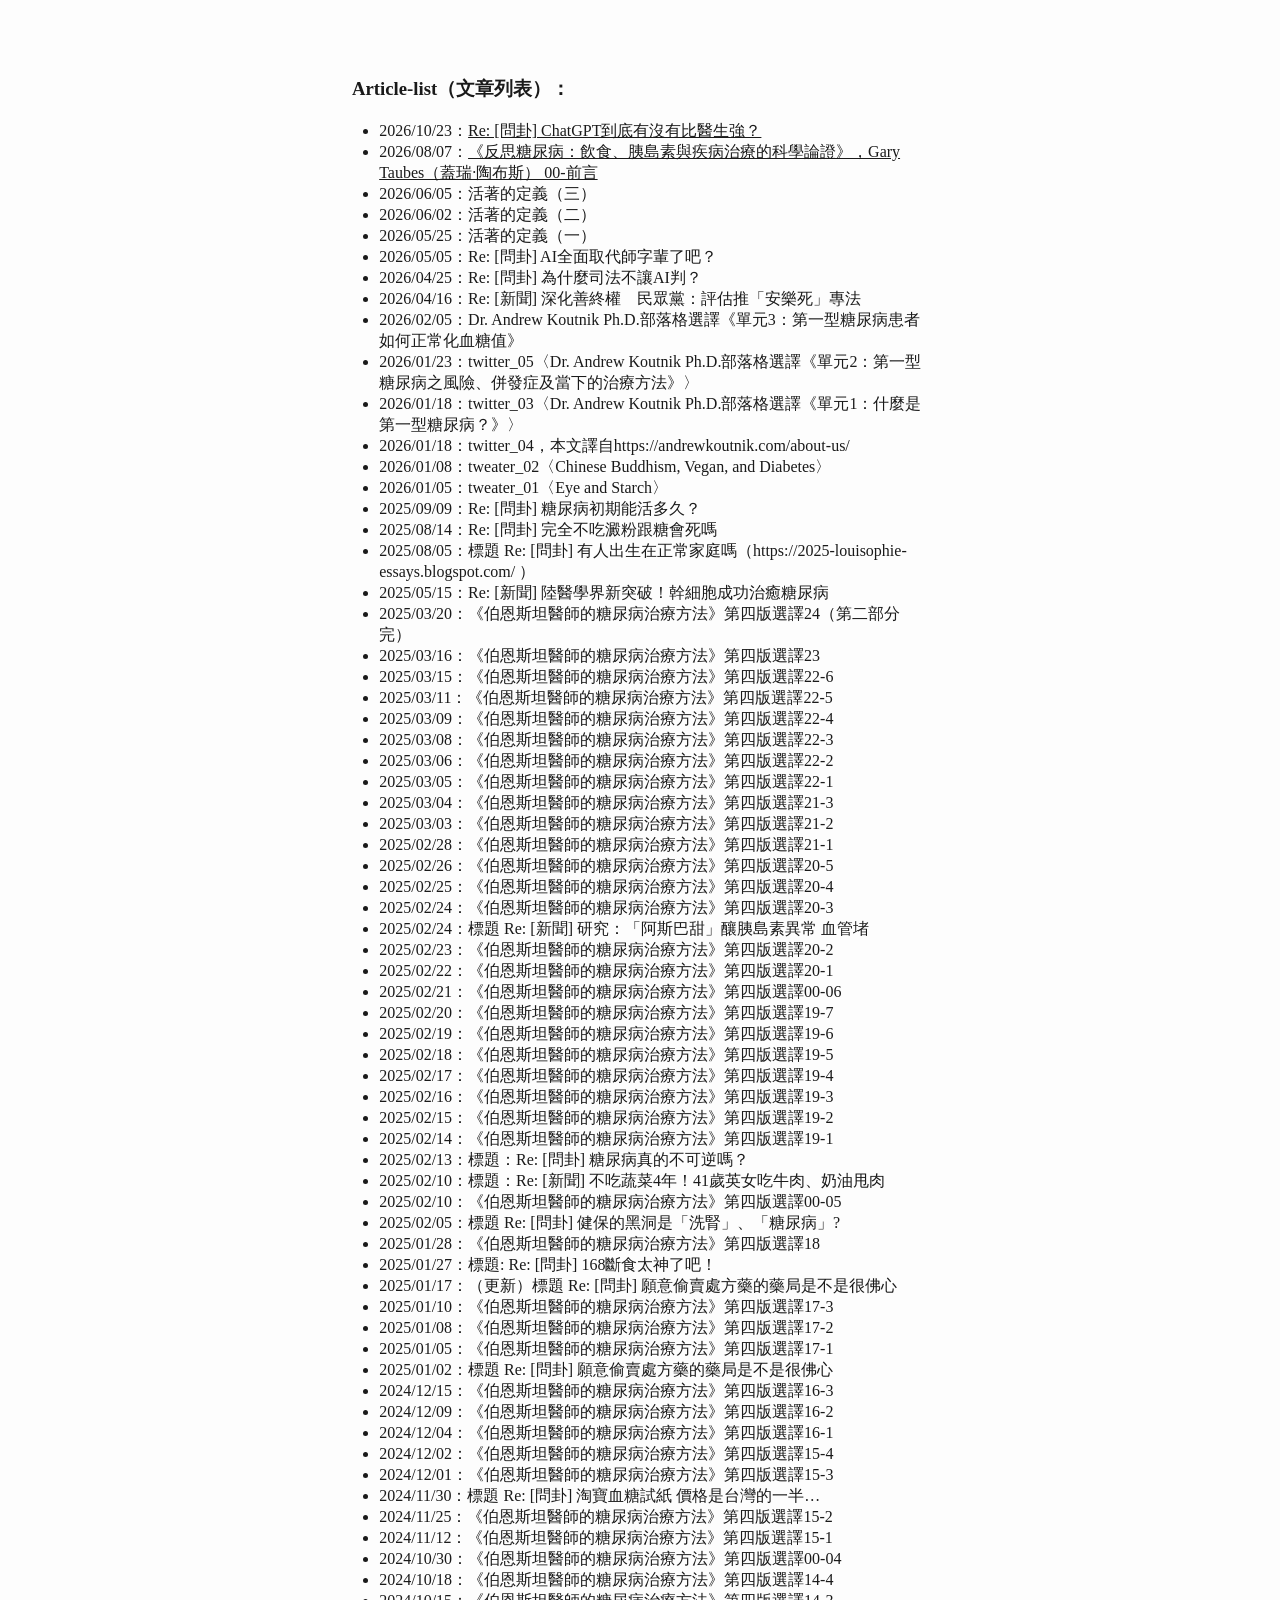
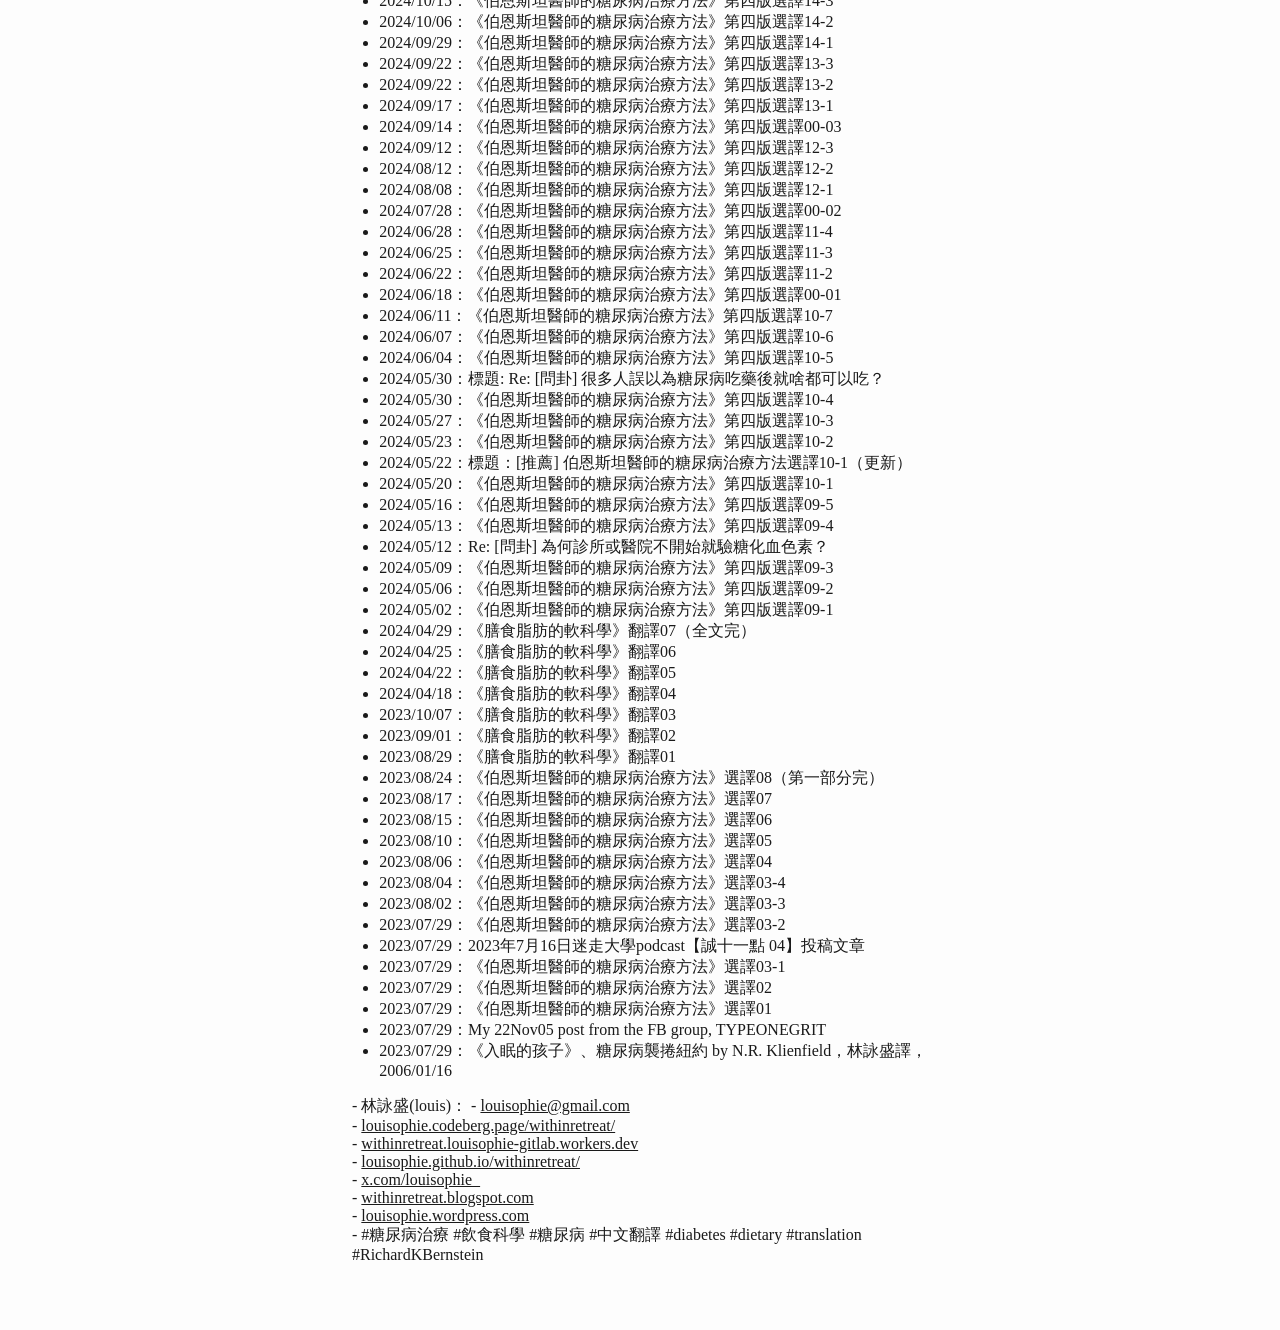
==== commit 209a1e43: "ptt: add 20261023 post, update article list Co-Authored-By: Claude Opus 5.5 <noreply@anthropic.com>" ====
--- a/Article-list.html
+++ b/Article-list.html
@@ -6,29 +6,175 @@
   <meta name="viewport" content="width=device-width, initial-scale=1.0, user-scalable=yes" />
   <title>Article-list</title>
   <style>
-    /* Default styles provided by pandoc.
-    ** See https://pandoc.org/MANUAL.html#variables-for-html for config info.
-    */
-    span.smallcaps{font-variant: small-caps;}
-    div.columns{display: flex; gap: min(4vw, 1.5em);}
-    div.column{flex: auto; overflow-x: auto;}
-    div.hanging-indent{margin-left: 1.5em; text-indent: -1.5em;}
-    /* The extra [class] is a hack that increases specificity enough to
-       override a similar rule in reveal.js */
-    ul.task-list[class]{list-style: none;}
-    ul.task-list li input[type="checkbox"] {
-      font-size: inherit;
-      width: 0.8em;
-      margin: 0 0.8em 0.2em -1.6em;
-      vertical-align: middle;
-    }
-  </style>
-  <link rel="stylesheet" href="./html-exporting.css" />
+
+html {
+color: #1a1a1a;
+background-color: #fdfdfd;
+}
+body {
+margin: 0 auto;
+max-width: 36em;
+padding-left: 50px;
+padding-right: 50px;
+padding-top: 50px;
+padding-bottom: 50px;
+hyphens: auto;
+overflow-wrap: break-word;
+text-rendering: optimizeLegibility;
+font-kerning: normal;
+}
+@media (max-width: 600px) {
+body {
+font-size: 0.9em;
+padding: 12px;
+}
+h1 {
+font-size: 1.8em;
+}
+}
+@media print {
+html {
+background-color: white;
+}
+body {
+background-color: transparent;
+color: black;
+font-size: 12pt;
+}
+p, h2, h3 {
+orphans: 3;
+widows: 3;
+}
+h2, h3, h4 {
+page-break-after: avoid;
+}
+}
+p {
+margin: 1em 0;
+}
+a {
+color: #1a1a1a;
+}
+a:visited {
+color: #1a1a1a;
+}
+img {
+max-width: 100%;
+}
+svg {
+height: auto;
+max-width: 100%;
+}
+h1, h2, h3, h4, h5, h6 {
+margin-top: 1.4em;
+}
+h5, h6 {
+font-size: 1em;
+font-style: italic;
+}
+h6 {
+font-weight: normal;
+}
+ol, ul {
+padding-left: 1.7em;
+margin-top: 1em;
+}
+li > ol, li > ul {
+margin-top: 0;
+}
+blockquote {
+margin: 1em 0 1em 1.7em;
+padding-left: 1em;
+border-left: 2px solid #e6e6e6;
+color: #606060;
+}
+code {
+white-space: pre-wrap;
+font-family: Menlo, Monaco, Consolas, 'Lucida Console', monospace;
+font-size: 85%;
+margin: 0;
+hyphens: manual;
+}
+pre {
+margin: 1em 0;
+overflow: auto;
+}
+pre code {
+padding: 0;
+overflow: visible;
+overflow-wrap: normal;
+}
+.sourceCode {
+background-color: transparent;
+overflow: visible;
+}
+hr {
+border: none;
+border-top: 1px solid #1a1a1a;
+height: 1px;
+margin: 1em 0;
+}
+table {
+margin: 1em 0;
+border-collapse: collapse;
+width: 100%;
+overflow-x: auto;
+display: block;
+font-variant-numeric: lining-nums tabular-nums;
+}
+table caption {
+margin-bottom: 0.75em;
+}
+tbody {
+margin-top: 0.5em;
+border-top: 1px solid #1a1a1a;
+border-bottom: 1px solid #1a1a1a;
+}
+th {
+border-top: 1px solid #1a1a1a;
+padding: 0.25em 0.5em 0.25em 0.5em;
+}
+td {
+padding: 0.125em 0.5em 0.25em 0.5em;
+}
+header {
+margin-bottom: 4em;
+text-align: center;
+}
+#TOC li {
+list-style: none;
+}
+#TOC ul {
+padding-left: 1.3em;
+}
+#TOC > ul {
+padding-left: 0;
+}
+#TOC a:not(:hover) {
+text-decoration: none;
+}
+span.smallcaps{font-variant: small-caps;}
+div.columns{display: flex; gap: min(4vw, 1.5em);}
+div.column{flex: auto; overflow-x: auto;}
+div.hanging-indent{margin-left: 1.5em; text-indent: -1.5em;}
+
+ul.task-list[class]{list-style: none;}
+ul.task-list li input[type="checkbox"] {
+font-size: inherit;
+width: 0.8em;
+margin: 0 0.8em 0.2em -1.6em;
+vertical-align: middle;
+}
+</style>
 </head>
 <body>
 <section id="article-list文章列表" class="level3">
 <h3>Article-list（文章列表）：</h3>
+<!-- louisophie.codeberg.page/withinretreat/ -->
+<!-- withinretreat.louisophie-gitlab.workers.dev/ -->
+<!-- louisophie.github.io/withinretreat/ -->
 <ul>
+<li>2026/10/23：<a href="./ptt/20261023_ptt.html">Re: [問卦] ChatGPT到底有沒有比醫生強？</a></li>
 <li>2026/08/07：<a href="./Rething_Diabetes/00.html">《反思糖尿病：飲食、胰島素與疾病治療的科學論證》，Gary Taubes（蓋瑞·陶布斯） 00-前言</a></li>
 <li>2026/06/05：活著的定義（三）</li>
 <li>2026/06/02：活著的定義（二）</li>
